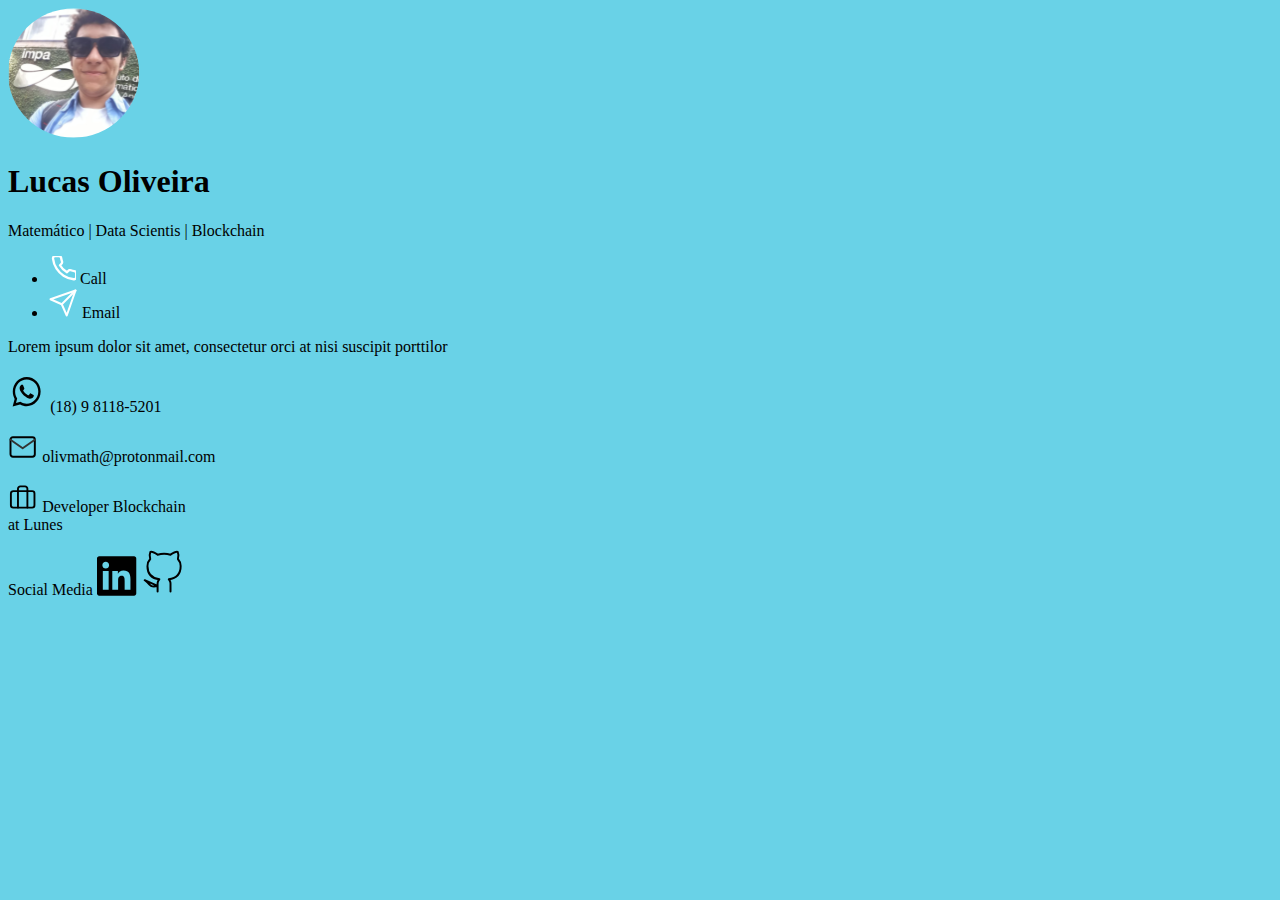
==== contact.html @ c75ef405 "pag1 html:ok css:ok | pag2 html:ok css:not ok" ====
<!DOCTYPE html>
<html lang="en">
<head>
    <meta charset="UTF-8">
    <meta name="viewport" content="width=device-width, initial-scale=1.0">
    <link rel="stylesheet" href="/css/style_contact.css">
    <title>Contatos</title>
</head>
<body>
    <header>
        <img src="/img/foto.svg" width=132.2px height=130px>
        <h1 class="Name">
            Lucas Oliveira
        </h1>
        <p class="describe">
            Matemático | Data Scientis | Blockchain
        </p>
        <nav>
            <ul>
                <li class="call"><a>
                    <img src="/img/phone 1.svg" width=28px height=28px>
                    Call
                </a></li>
                <li class="email"><a>
                    <img src="/img/send 1.svg" width=30px height=30px>
                    Email
                </a></li>
            </ul>
        </nav>
    </header>
    <section>
        <p class="bio">
            Lorem ipsum dolor sit amet, consectetur orci at nisi suscipit porttilor
        </p>
        <p>
            <img src="/img/bxl-whatsapp 1.svg" width=38.22px height=40.23px>
            (18) 9 8118-5201
        </p>
        <p>
            <img src="/img/email.svg" width=30.17px height=30.17px>
            olivmath@protonmail.com
        </p>
        <p>
            <img src="/img/briefcase 1.svg" width=30.17px height=30.17px>
            Developer Blockchain <br>
            at Lunes
        </p>
        <p>
            Social Media
            <a href="https://linkedin.com/in/olivmath"  target="_blank"><img src="/img/Linkedin.svg" width=40.25px height=40px></a>
            <a href="https://github.com/olivmath" target="_blank"><img src="/img/github.svg" width=45.26px height=45.26px></a>
        </p>
    </section>
</body>
</html>
---- css/style_contact.css ----
body{
    background: #69D2E7;
}
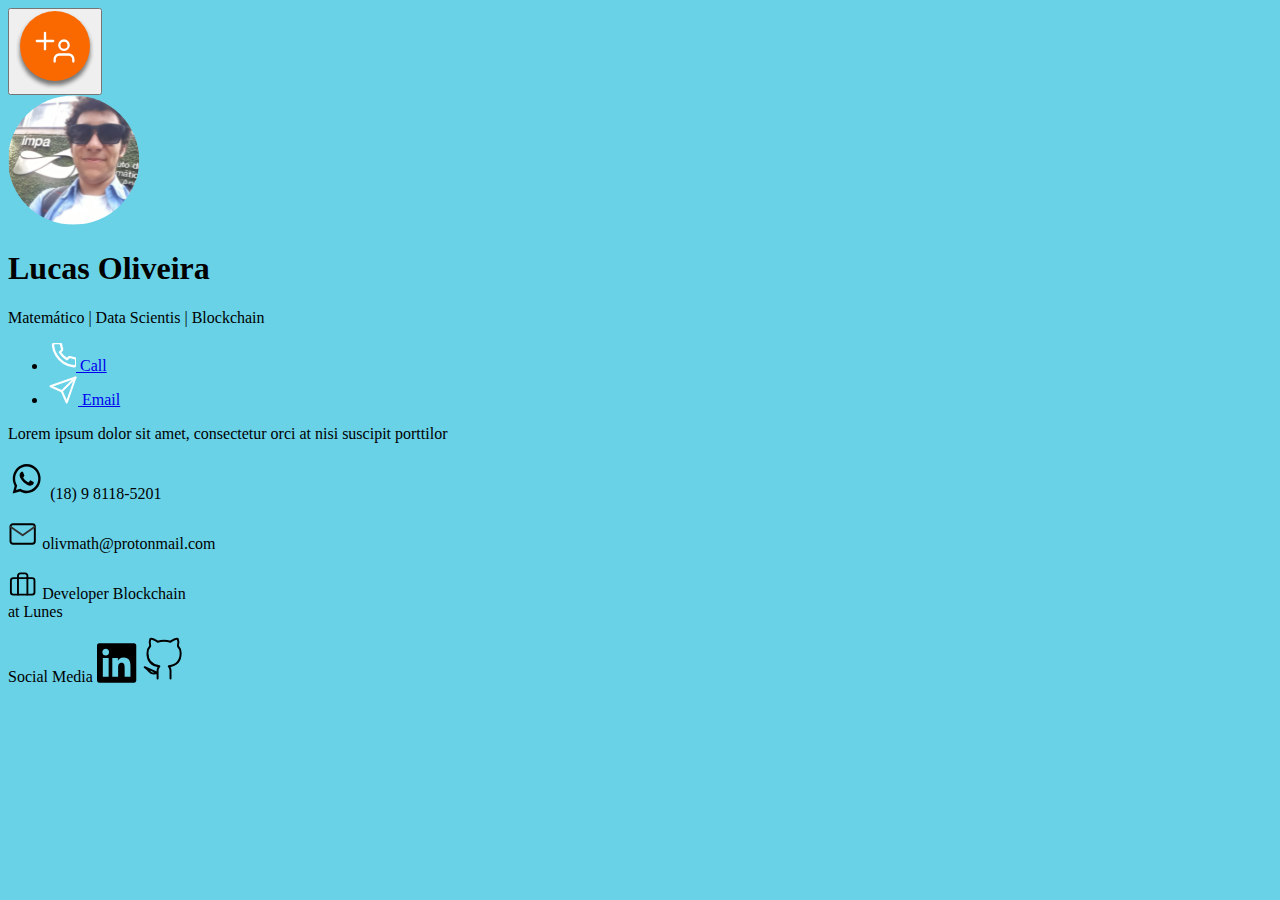
==== commit dcc40b37: "pag2 add button" ====
--- a/contact.html
+++ b/contact.html
@@ -7,6 +7,11 @@
     <title>Contatos</title>
 </head>
 <body>
+    <button>
+        <a>
+            <img src="/img/add.svg">
+        </a>
+    </button>
     <header>
         <img src="/img/foto.svg" width=132.2px height=130px>
         <h1 class="Name">
@@ -17,11 +22,11 @@
         </p>
         <nav>
             <ul>
-                <li class="call"><a>
+                <li class="call"><a href="/index.html">
                     <img src="/img/phone 1.svg" width=28px height=28px>
                     Call
                 </a></li>
-                <li class="email"><a>
+                <li class="email"><a href="/index.html">
                     <img src="/img/send 1.svg" width=30px height=30px>
                     Email
                 </a></li>
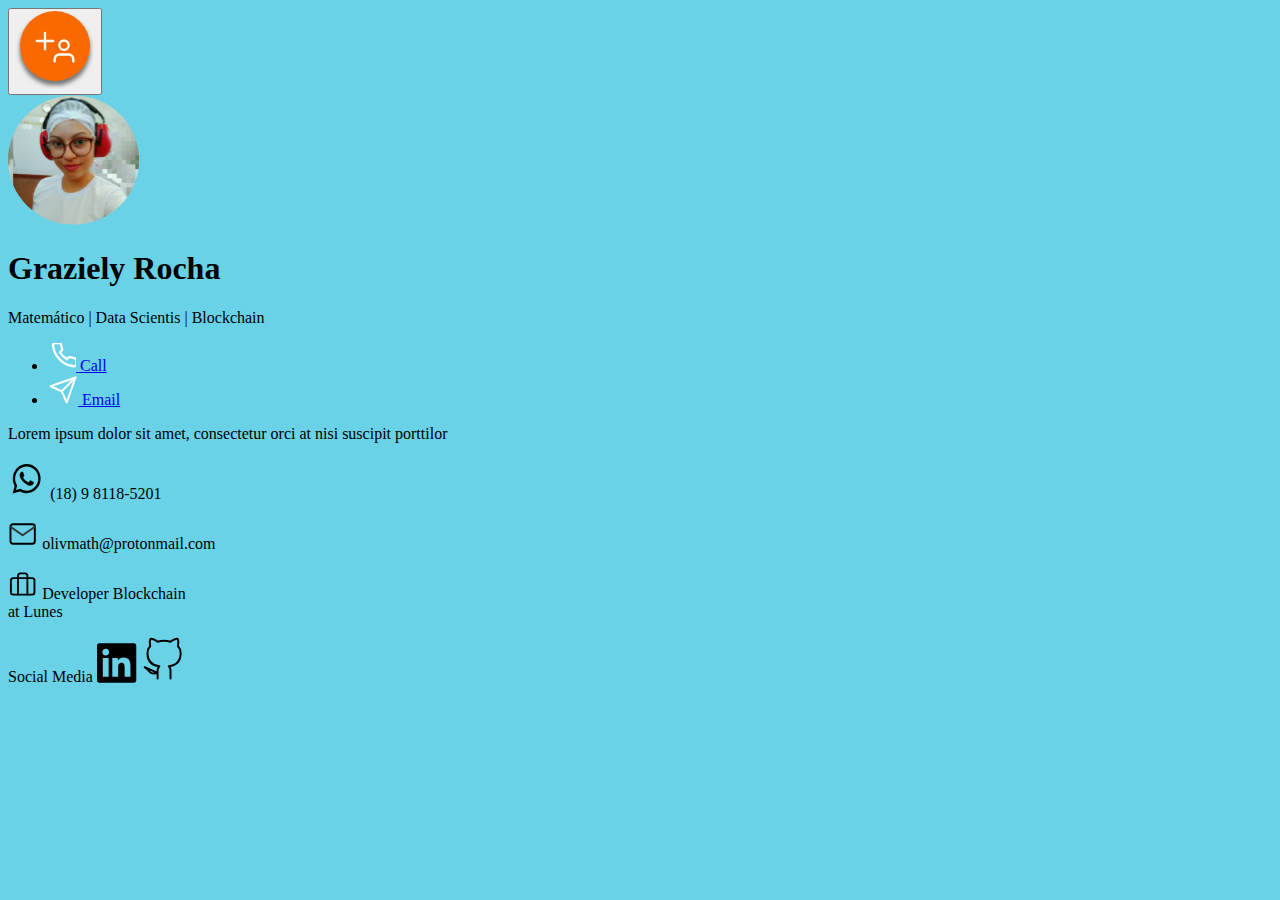
==== commit f21f39c5: "add new user" ====
--- a/contact.html
+++ b/contact.html
@@ -13,9 +13,9 @@
         </a>
     </button>
     <header>
-        <img src="/img/foto.svg" width=132.2px height=130px>
+        <img src="/img/user2.svg" width=132.2px height=130px>
         <h1 class="Name">
-            Lucas Oliveira
+            Graziely Rocha
         </h1>
         <p class="describe">
             Matemático | Data Scientis | Blockchain
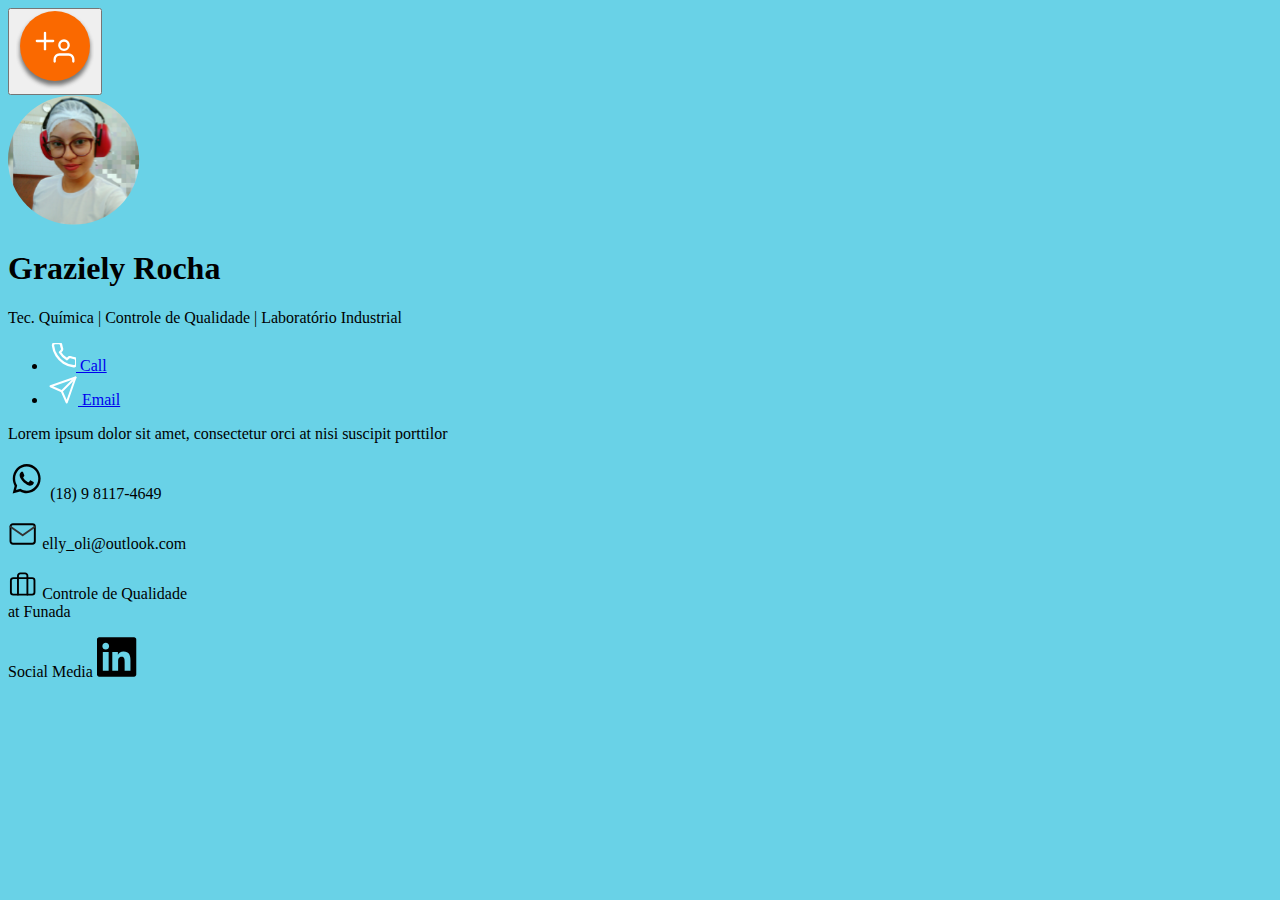
==== commit b0f4d675: "atualização dos dados do user2" ====
--- a/contact.html
+++ b/contact.html
@@ -18,7 +18,7 @@
             Graziely Rocha
         </h1>
         <p class="describe">
-            Matemático | Data Scientis | Blockchain
+            Tec. Química | Controle de Qualidade | Laboratório Industrial
         </p>
         <nav>
             <ul>
@@ -39,21 +39,20 @@
         </p>
         <p>
             <img src="/img/bxl-whatsapp 1.svg" width=38.22px height=40.23px>
-            (18) 9 8118-5201
+            (18) 9 8117-4649
         </p>
         <p>
             <img src="/img/email.svg" width=30.17px height=30.17px>
-            olivmath@protonmail.com
+            elly_oli@outlook.com
         </p>
         <p>
             <img src="/img/briefcase 1.svg" width=30.17px height=30.17px>
-            Developer Blockchain <br>
-            at Lunes
+            Controle de Qualidade <br>
+            at Funada
         </p>
         <p>
             Social Media
-            <a href="https://linkedin.com/in/olivmath"  target="_blank"><img src="/img/Linkedin.svg" width=40.25px height=40px></a>
-            <a href="https://github.com/olivmath" target="_blank"><img src="/img/github.svg" width=45.26px height=45.26px></a>
+            <a href="https://www.linkedin.com/in/ely-silveira/"  target="_blank"><img src="/img/Linkedin.svg" width=40.25px height=40px></a>
         </p>
     </section>
 </body>
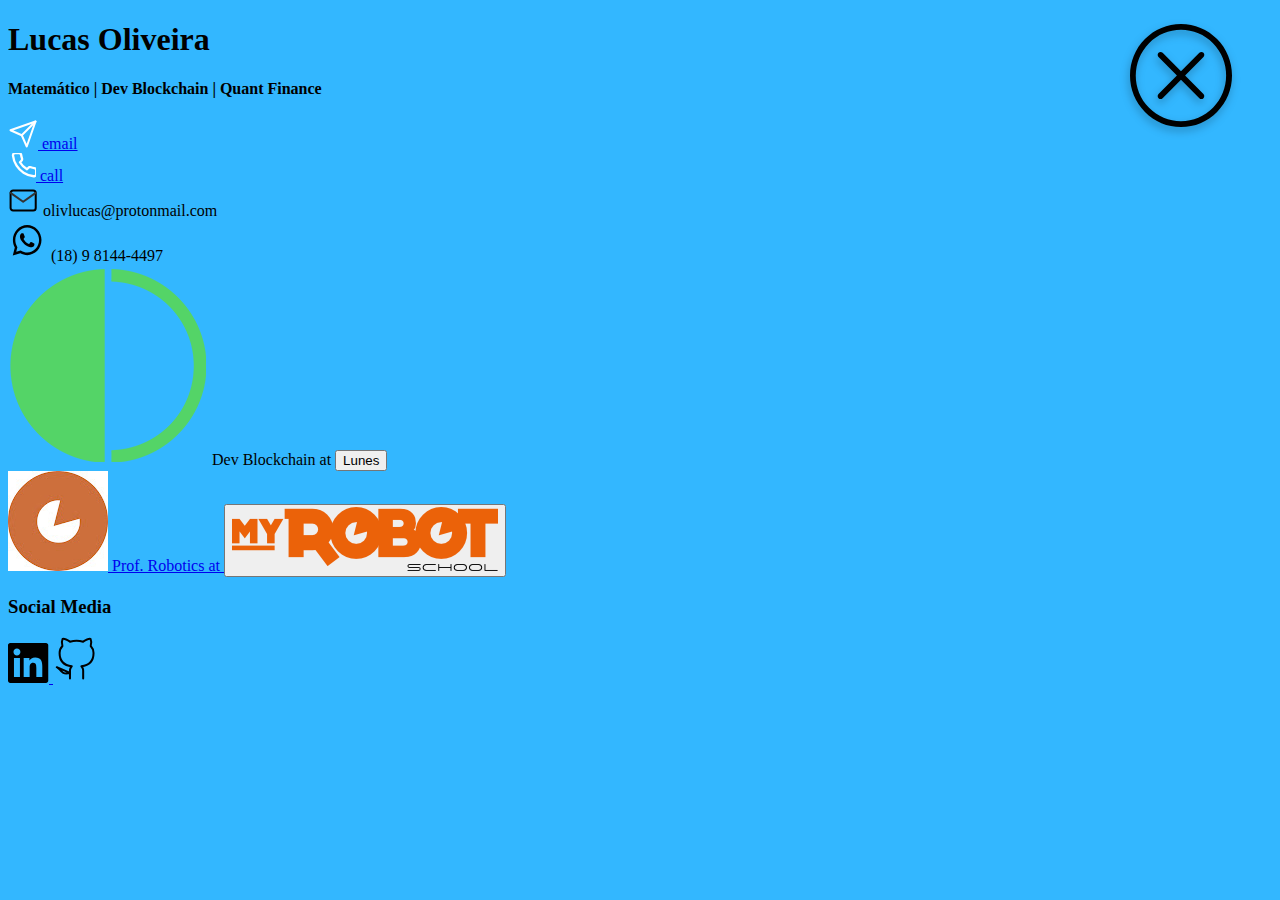
==== commit 4d7e025e: "initial structure done" ====
--- a/contact.html
+++ b/contact.html
@@ -1,59 +1,64 @@
 <!DOCTYPE html>
-<html lang="en">
-<head>
-    <meta charset="UTF-8">
-    <meta name="viewport" content="width=device-width, initial-scale=1.0">
-    <link rel="stylesheet" href="/css/style_contact.css">
-    <title>Contatos</title>
-</head>
-<body>
-    <button>
-        <a>
-            <img src="/img/add.svg">
+<html lang="pt-br">
+    <head>
+        <meta charset="utf-8">
+        <title>Contact-me!</title>
+        <link rel="shortcut icon"  href="img/favicon.ico">
+        <link rel="stylesheet" type="text/css" href="/css/style_contact.css">
+        <a href="/index.html"><img class="cancel" src="/img/cancel.svg"></a>
+    </head>
+    <body>
+        <header>
+            <h1 class="name">Lucas Oliveira</h1>
+            <h4 class="carrer">Matemático | Dev Blockchain | Quant Finance</h4>
+            <section class="emailLink">
+                <a href="mailto:olivlucas@protonmail.com">
+                    <img src="img/send.svg">
+                    email
+                </a>
+            </section>
+            <section class="callLink">
+                <a href="tel:18981444497">
+                    <img src="img/phone.svg">
+                    call
+                </a>
+            </section>
+        </header>
+        <article class="article">
+            <section class="email">
+                <img src="img/email.svg">
+                olivlucas@protonmail.com
+            </section>
+            <section class="number">
+                <img src="img/whatsapp .svg">
+                (18) 9 8144-4497
+            </section>
+            <section class="workLunes">
+                <img src="img/lunes.png">
+                Dev Blockchain at
+                <a href="https://lunes.io/pt-br/" target="_blank"                                                                                                                                                                                                                                                                                                                                                                                                                                                                                                                                                                                                                                                                                                                                                                                                                                                                                                                                                                                                                                                                                                                                                                                                                                                                                                                                                                                                                                                                                                                                                                                                                                                                                                                                                                                                                                                                                                                                                                                                                                                                                                                                                                                                                                                                                                                                                       >
+                    <button class="Lunes">
+                        Lunes
+                    </button>
+            </section>
+            <section class="workMyRobot">
+                <img src="img/unnamed.jpg">
+                Prof. Robotics at
+                <a href="https://myrobot.com.br" target="_blank">
+                    <button class="MyRobot">
+                        <img src="/img/lgMyrobotSite.png">
+                    </button>
+                </a>
+            </section>
+        </article>
+    </body>
+    <footer>
+        <h3>Social Media</h3>
+        <a href="https://www.linkedin.com/in/olivmath/" target="_blank">
+            <img class="linkedin" src="/img/Linkedin.svg">
         </a>
-    </button>
-    <header>
-        <img src="/img/user2.svg" width=132.2px height=130px>
-        <h1 class="Name">
-            Graziely Rocha
-        </h1>
-        <p class="describe">
-            Tec. Química | Controle de Qualidade | Laboratório Industrial
-        </p>
-        <nav>
-            <ul>
-                <li class="call"><a href="/index.html">
-                    <img src="/img/phone 1.svg" width=28px height=28px>
-                    Call
-                </a></li>
-                <li class="email"><a href="/index.html">
-                    <img src="/img/send 1.svg" width=30px height=30px>
-                    Email
-                </a></li>
-            </ul>
-        </nav>
-    </header>
-    <section>
-        <p class="bio">
-            Lorem ipsum dolor sit amet, consectetur orci at nisi suscipit porttilor
-        </p>
-        <p>
-            <img src="/img/bxl-whatsapp 1.svg" width=38.22px height=40.23px>
-            (18) 9 8117-4649
-        </p>
-        <p>
-            <img src="/img/email.svg" width=30.17px height=30.17px>
-            elly_oli@outlook.com
-        </p>
-        <p>
-            <img src="/img/briefcase 1.svg" width=30.17px height=30.17px>
-            Controle de Qualidade <br>
-            at Funada
-        </p>
-        <p>
-            Social Media
-            <a href="https://www.linkedin.com/in/ely-silveira/"  target="_blank"><img src="/img/Linkedin.svg" width=40.25px height=40px></a>
-        </p>
-    </section>
-</body>
+        <a href="https://github.com/olivmath" target="_blank">
+            <img class="github" src="/img/github.svg">
+        </a>
+    </footer>
 </html>--- a/css/style_contact.css
+++ b/css/style_contact.css
@@ -1,3 +1,15 @@
 body{
-    background: #69D2E7;
+    background: #33B7FF;
+}
+
+.cancel {
+    /* Group */
+    position: absolute;
+    left: 88.27%;
+    right: 3.73%;
+    top: 2.7%;
+    bottom: 92.8%;
+
+    /* sombra */
+    filter: drop-shadow(-1px 4px 4px rgba(0, 0, 0, 0.25));
 }